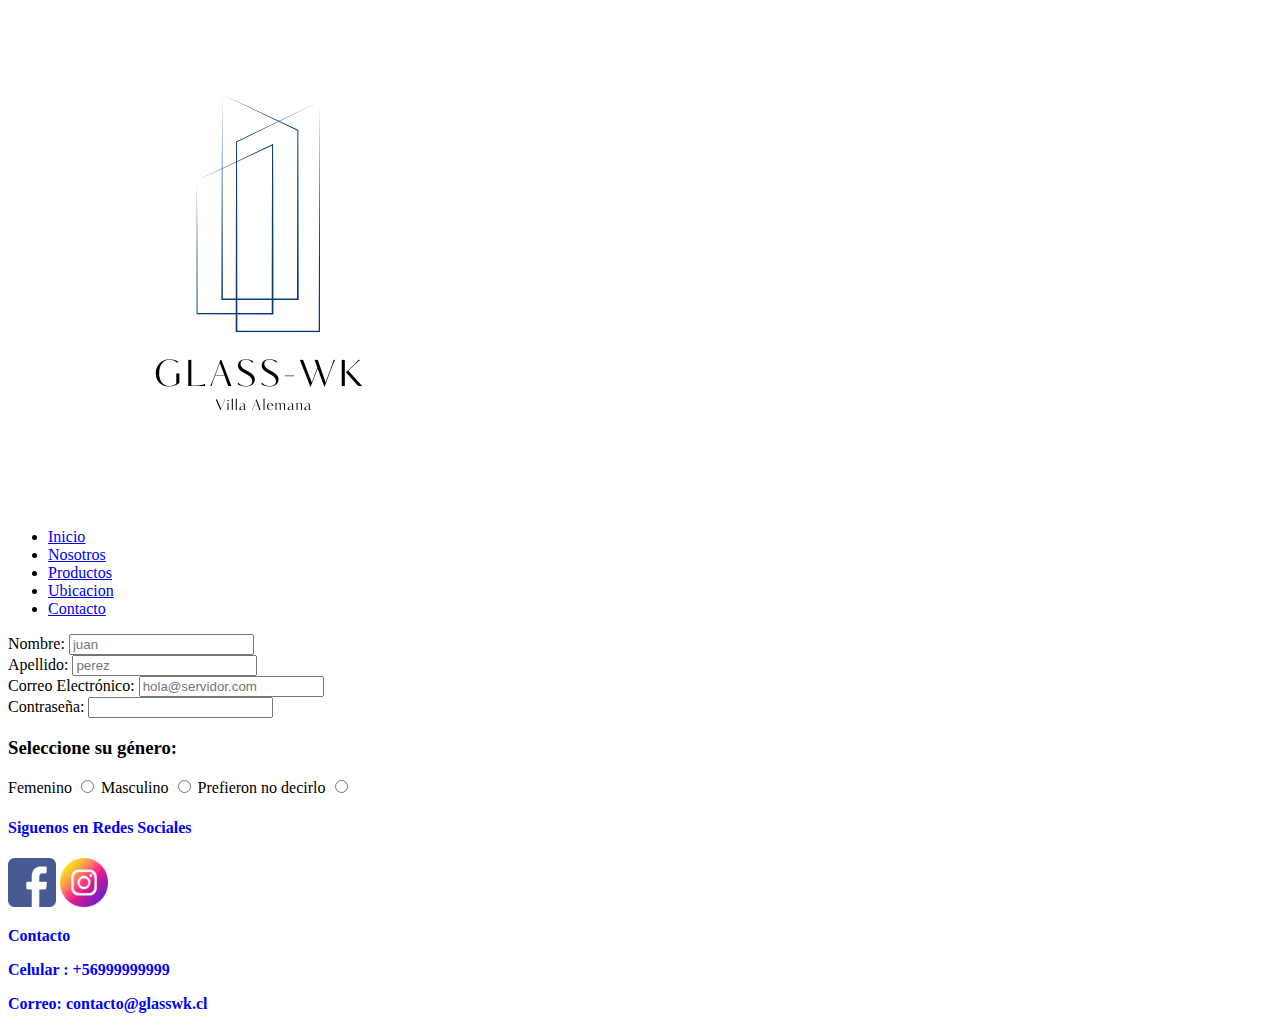
==== paginas/contacto.html @ 939819ee "primer repositorio" ====
<!DOCTYPE html>
<html lang="es">
<head>
    <meta charset="UTF-8">
    <meta name="viewport" content="width=device-width, initial-scale=1.0">
    <title>Vidrieria GLASS-WK-Contacto</title>
    <!--favicon de la pagina-->
    <link rel="icon" type="image/x-icon" href="../assets/favicon.png">
    <!--CSS-->
    <link rel="stylesheet" href="./css/estilos.css">
    <meta charset="UTF-8">
    <meta name="viewport" content="width=device-width", initial-scale="1.0">
    <meta name="description" content="Vidrieria Glass-WK villa alemana expertos en soluciones y reparaciones ">
</head>
<body>
    <header>
        <a ref="#" class="logo">
            <img src="../assets/logo.png" alt="logo de la empresa">
        </a>
        <nav>
            <ul>
                <li><a href="../index.html">Inicio</a></li>
                <li><a href="nosotros.html">Nosotros</a></li>
                <li><a href="productos.html">Productos</a></li>
                <li><a href="ubicacion.html">Ubicacion</a></li>
                <li><a href="contacto.html">Contacto</a></li>
            </ul>
        </nav>
        <!--informacion de la pagina-->
    <main>
        <form action="procesar.php" method="post">

            <!--Input Nombre-->
            <div>
                <label for="nombre">Nombre:</label>
                <input type="text" name="nombre" placeholder="juan">
            </div>

            <div>
                <!--Input Apellido-->
            <label for="apellido">Apellido:</label>
            <input type="text" name="apellido" placeholder="perez">
            </div>

            <div>
                <!--Input email-->
                <label for="email">Correo Electrónico:</label>
                <input type="email" name="email" placeholder="hola@servidor.com">
            </div>

            <div>
                <!--Input pass-->
                <label for="pass">Contraseña:</label>
                <input type="password" name="pass" required>
            </div>

            <!--Radio-->
            <h3>Seleccione su género: </h3>

            <label for="genero">Femenino</label>
            <input type="radio" name="genero" value="femenino">

            <label for="genero">Masculino</label>
            <input type="radio" name="genero" value="masculino">

            <label for="genero">Prefieron no decirlo</label>
            <input type="radio" name="genero" value="no-decirlo">
    </main>
    <footer>
        <div class="iconos">
            <h4>
                <font color="blue"> Siguenos en Redes Sociales </font>
            </h4>
            <a ref="www.facebook.com" class="facebook">
                <img src="../assets/facebook.png" alt="logo de la empresa" width="48" height="49">

            </a>
            <a ref="www.instagram.com" class="instagram">
                <img src="../assets/instagram.png" alt="logo de la empresa" width="48" height="49">

            </a>

        </div>
        <div class="contactos">
            <p><font color= "blue"><b>Contacto</b></p></font>
            <p><font color="blue"><b>Celular : +56999999999</b></p></font>
            <p><font color="blue"><b>Correo: contacto@glasswk.cl</b></p></font> 

        </div>
        </footer>
    </header>
</body>
</html>
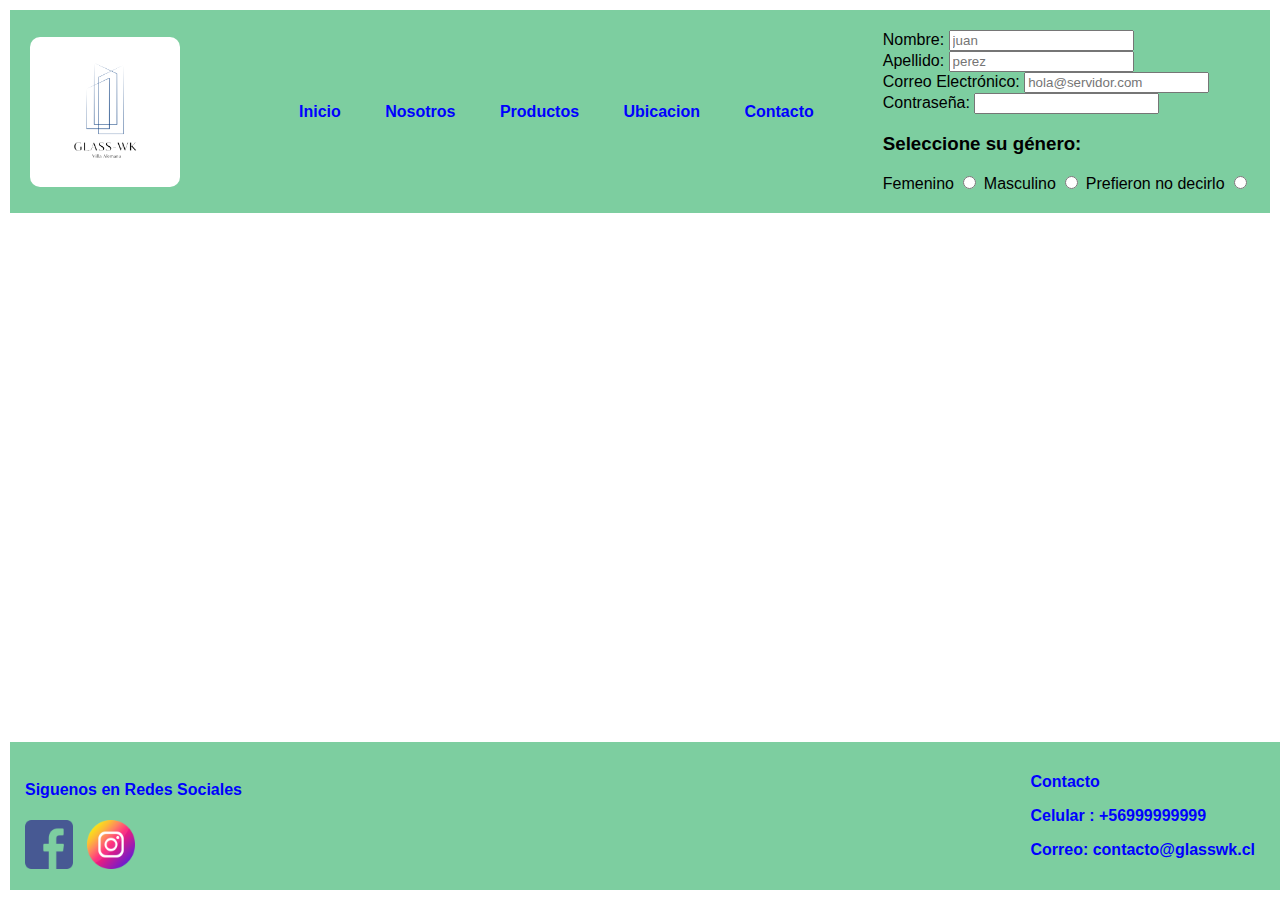
==== commit a565bae5: "signoexclamacion" ====
--- a/paginas/contacto.html
+++ b/paginas/contacto.html
@@ -7,7 +7,7 @@
     <!--favicon de la pagina-->
     <link rel="icon" type="image/x-icon" href="../assets/favicon.png">
     <!--CSS-->
-    <link rel="stylesheet" href="./css/estilos.css">
+    <link rel="stylesheet" href="/css/estilos.css">
     <meta charset="UTF-8">
     <meta name="viewport" content="width=device-width", initial-scale="1.0">
     <meta name="description" content="Vidrieria Glass-WK villa alemana expertos en soluciones y reparaciones ">
@@ -19,7 +19,7 @@
         </a>
         <nav>
             <ul>
-                <li><a href="../index.html">Inicio</a></li>
+                <li><a href="/index.html">Inicio</a></li>
                 <li><a href="nosotros.html">Nosotros</a></li>
                 <li><a href="productos.html">Productos</a></li>
                 <li><a href="ubicacion.html">Ubicacion</a></li>
--- a/css/estilos.css
+++ b/css/estilos.css
@@ -0,0 +1,118 @@
+body {
+    font-family: sans-serif;
+    margin: 0;
+}
+
+a{
+    text-decoration: none;
+    color: blue;
+}
+
+header {
+    display: flex;
+    min-height: 70px;
+    background-color: #7DCEA0 ;
+    justify-content:space-between ;
+    align-items:center;
+    padding: 20px;
+    margin: 10px;
+
+}
+
+.logo{
+    display: flex;
+    align-items:center;
+    }
+
+.logo img{
+
+    height: 150px;
+    margin-right: 10px;
+    border-radius: 10px 10px 10px 10px;
+
+    }
+
+nav a{
+    font-weight: 600;
+    padding: 10px;
+}
+
+
+
+nav ul li {
+    margin: 10px;
+    display: inline;
+}
+
+.titulo {
+    display: flex;
+    justify-content: center;
+}
+
+nav a:hover{
+    color: white;
+}
+
+footer {
+    display: flex;
+    min-height: 70px;
+    background-color: #7DCEA0;
+    justify-content: space-between;
+    align-items: center;
+    padding: 15px;
+    position: fixed;
+    left: 0;
+    bottom: 0;
+    width: 100%;
+    margin: 10px;
+
+}
+
+
+    @media (max-width:700px){
+        header{
+            flex-direction: column;
+        }
+        nav{
+            padding: 10px 0px;
+        }
+}
+
+.instagram {
+    margin-left: 10px;
+
+}
+
+.contactos{
+    margin-right: 50px;
+}
+
+.contenedor{
+    display: flex;
+    align-items: center;
+    margin-top: 50px;
+    justify-content: center;
+    clear: none;
+
+}
+.video{
+    clear: both;
+    margin-left: 100px;
+}
+
+.servicio ul{
+    display: flex;
+    flex-direction: column;
+    align-items: center;
+    text-align: center;
+}
+
+.servicio{
+    margin-right:200px;
+
+    }
+.titulos{
+    text-align: center;
+
+    }
+
